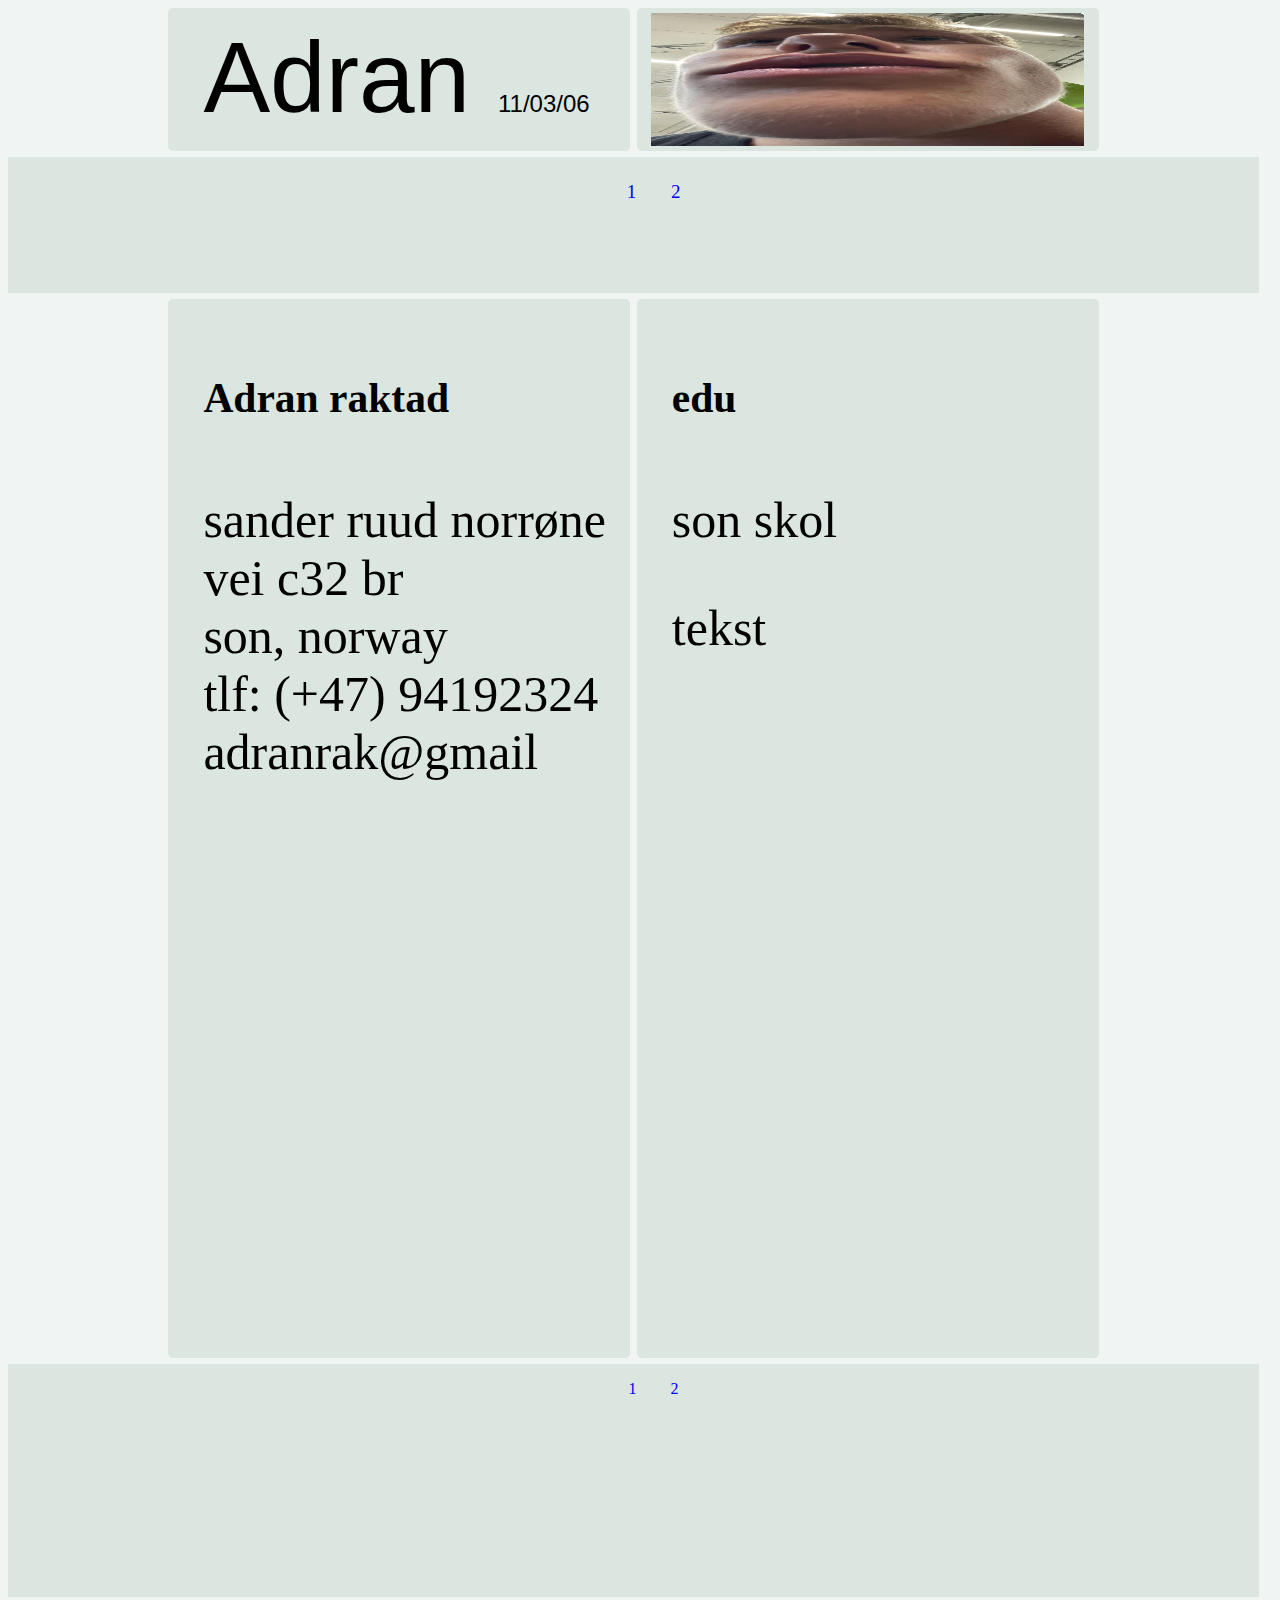
==== megside 2.html @ ba072441 "a" ====
<!DOCTYPE html>
<html lang="en">
<head>
    <meta charset="UTF-8">  
    <title>adran</title>
    <link rel="stylesheet" href="megside 2.css">

    <link rel="preconnect" href="https://fonts.googleapis.com">
    <link rel="preconnect" href="https://fonts.gstatic.com" crossorigin>

    <link href="https://fonts.googleapis.com/css2?family=Creepster&display=swap" rel="stylesheet">


</head>
<body>
    <div id="container">
        <nav id="bildep"><img src="randuA.png" width="433px" height="133"></nav>
        <nav id="menykonteiner">
            <ul>
                <li><a href="megside1.html">1</a></li>
                <li><a href="megside 2.html">2</a></li>
            </ul>   
        </nav>
        <main>Adran <font size="5" >11/03/06</font></main>
        <div id="content1"> <h5>Adran raktad</h5> <p> sander ruud norrøne vei c32 br <br> son, norway <br> tlf: (+47) 94192324 <br> adranrak@gmail <br></p></div>
        <div id="content2"> <h5>edu</h5> <p> son skol</p> tekst</div>
        <div id="bilde1"><img></div>
        <div id="bilde2"><img></div>
        <footer id="menykonteiner">
            <ul>
                <li><a href="megside1.html">1</a></li>
                <li><a href="megside 2.html">2</a></li>
            </ul>
        </footer>
    </div>
</body>
</html>
---- megside 2.css ----
body {
    background:url(Media/HalloweenBakgrunn.png);
    background-color: rgb(240, 244, 243);
}

#container {
    display: grid;
    height: 180.5vh;
    grid-template-columns: 0.5fr 1.5fr 1.5fr 0.5fr;
    grid-template-rows: 0.15fr 0.35fr 0.9fr 0.9fr 0.9fr 0.6fr;
    grid-template-areas:
        "A main bildep AC"
        "nav nav nav nav"
        "a content1 content2 xn"
        "a content1 content2 c"
        "a content1 content2 c"
        "footer footer footer footer";
        grid-gap: 0.4rem;
        text-align: center;
        
}

nav {
    grid-area: nav;
    background-color: rgb(218, 230, 223);
    padding-top: 5px;
    font-size: 19px;
}

main {
    grid-area: main;
    background-color: rgb(218, 230, 223);
    border-radius: 5px;
    padding-top: 12px;
    font-size: 100px;
    text-align: left;
    padding-left: 35px;
    font-family: 'Franklin Gothic Medium', 'Arial Narrow', Arial, sans-serif;
}


#content1 {
    grid-area: content1;
    background-color: rgb(218, 230, 223);
    border-radius: 5px;
    padding-top: 5px;
    font-size: 50px;
    text-align: left;
    padding-left: 35px;
}

 
#content2 {
    grid-area: content2;
    background-color: rgb(218, 230, 223);
    border-radius: 5px;
    padding-top: 5px;
    font-size: 50px;
    text-align: left;
    padding-left: 35px;
}

#bilde1 {
    grid-area: bilde1;
    background-color: rgb(218, 230, 223);
    border-radius: 5px;
    padding-top: 5px;
}

#bilde2 {
    grid-area: bilde2;
    background-color: rgb(218, 230, 223);
    border-radius: 5px;
    padding-top: 5px;
}

#bildep {
    grid-area: bildep;
    background-color: rgb(218, 230, 223);
    border-radius: 5px;
    padding-top: 5px;
}

footer {
    grid-area: footer;
    background-color: rgb(218, 230, 223);
    padding-top: -10px;
    font-size: 19p
}

#menykonteiner  {
    text-align: center;
    width: 100%;
}

#menykonteiner li   {
    display: inline;
    margin-right: 15px;
    margin-left: 15px;
}

#menykonteiner a {
    text-decoration: none;
}

#menykonteiner a:hover  {
    color: black;
    font-size: 100%;
    text-decoration:none;
}
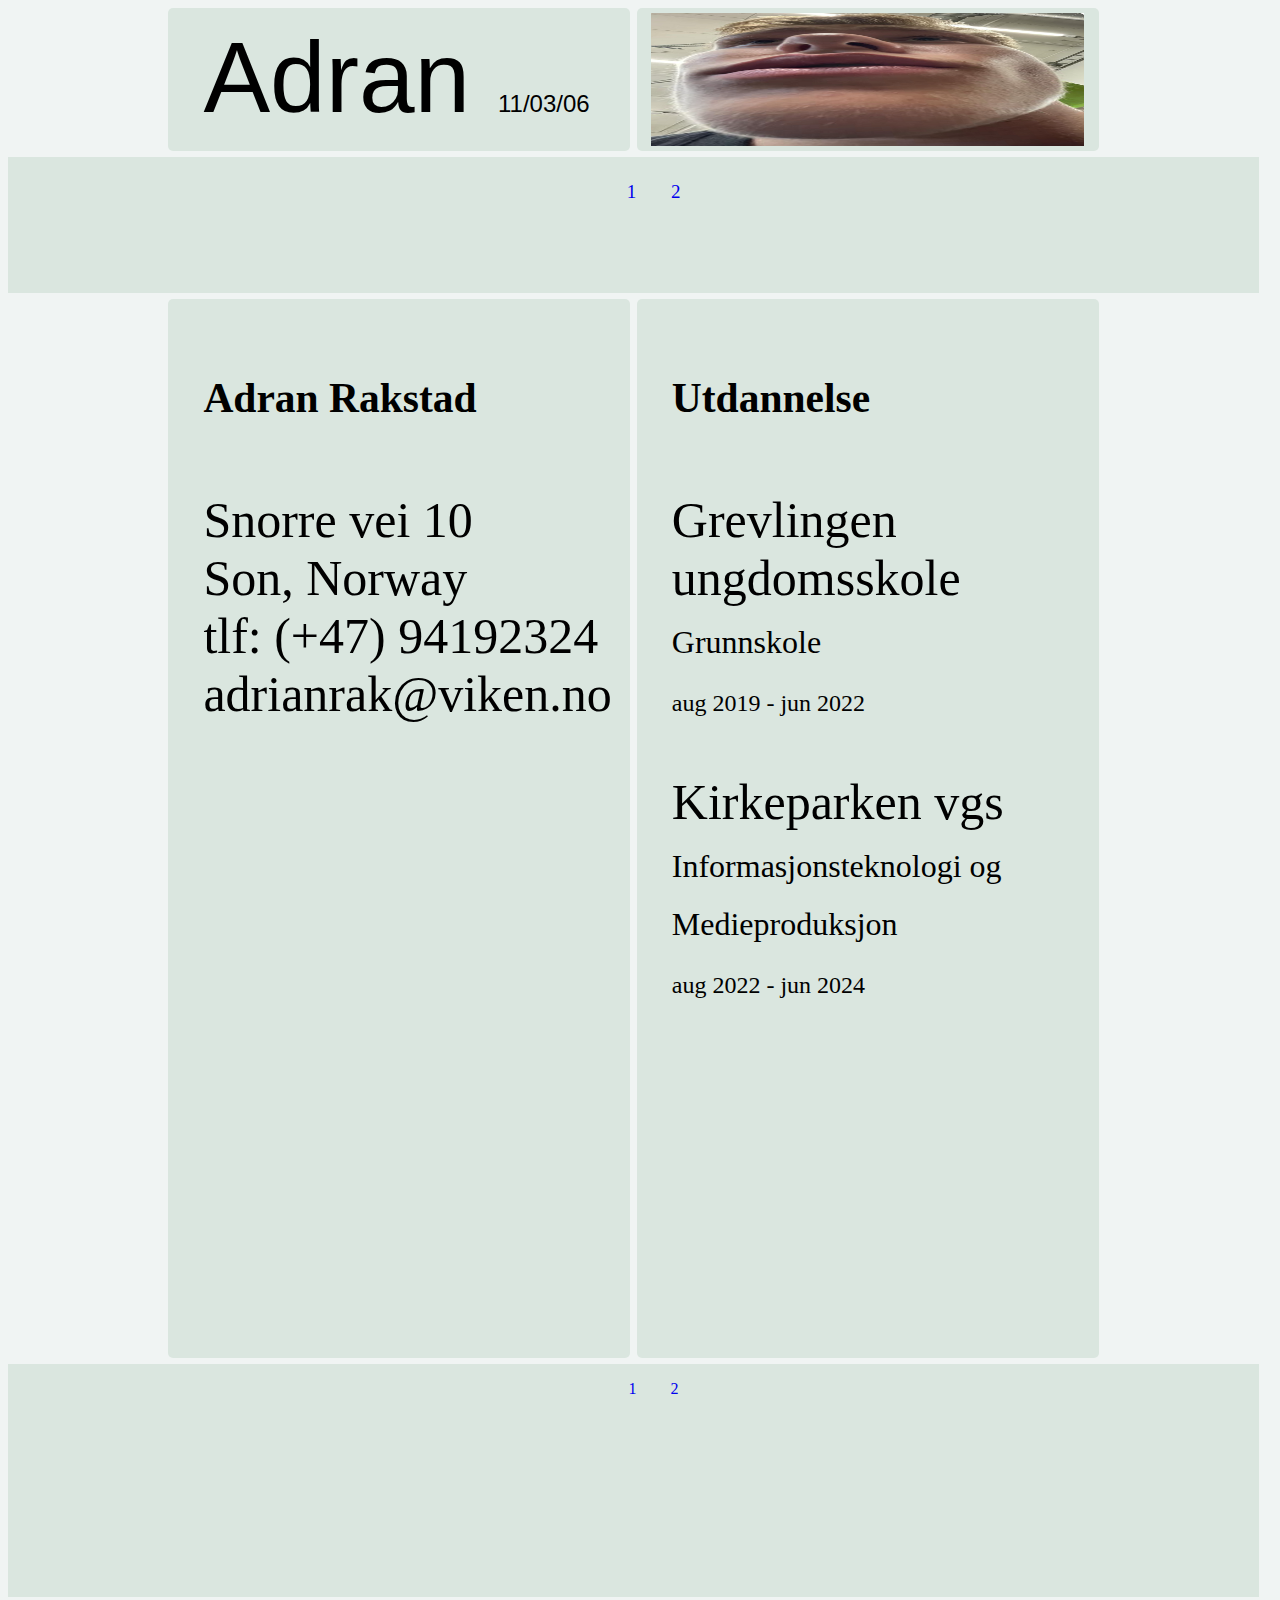
==== commit 0d860dab: "my tinger" ====
--- a/megside 2.html
+++ b/megside 2.html
@@ -22,8 +22,8 @@
             </ul>   
         </nav>
         <main>Adran <font size="5" >11/03/06</font></main>
-        <div id="content1"> <h5>Adran raktad</h5> <p> sander ruud norrøne vei c32 br <br> son, norway <br> tlf: (+47) 94192324 <br> adranrak@gmail <br></p></div>
-        <div id="content2"> <h5>edu</h5> <p> son skol</p> tekst</div>
+        <div id="content1"> <h5>Adran Rakstad</h5> <p> Snorre vei 10 <br> Son, Norway <br> tlf: (+47)   94192324 <br> adrianrak@viken.no <br></p></div>
+        <div id="content2"> <h5>Utdannelse</h5> <p>Grevlingen ungdomsskole <br><font size="6">Grunnskole</font><br><font size="5">aug 2019 - jun 2022</font></p>Kirkeparken vgs<br><font size="6">Informasjonsteknologi og Medieproduksjon</font><br><font size="5">aug 2022 - jun 2024</font></div>
         <div id="bilde1"><img></div>
         <div id="bilde2"><img></div>
         <footer id="menykonteiner">
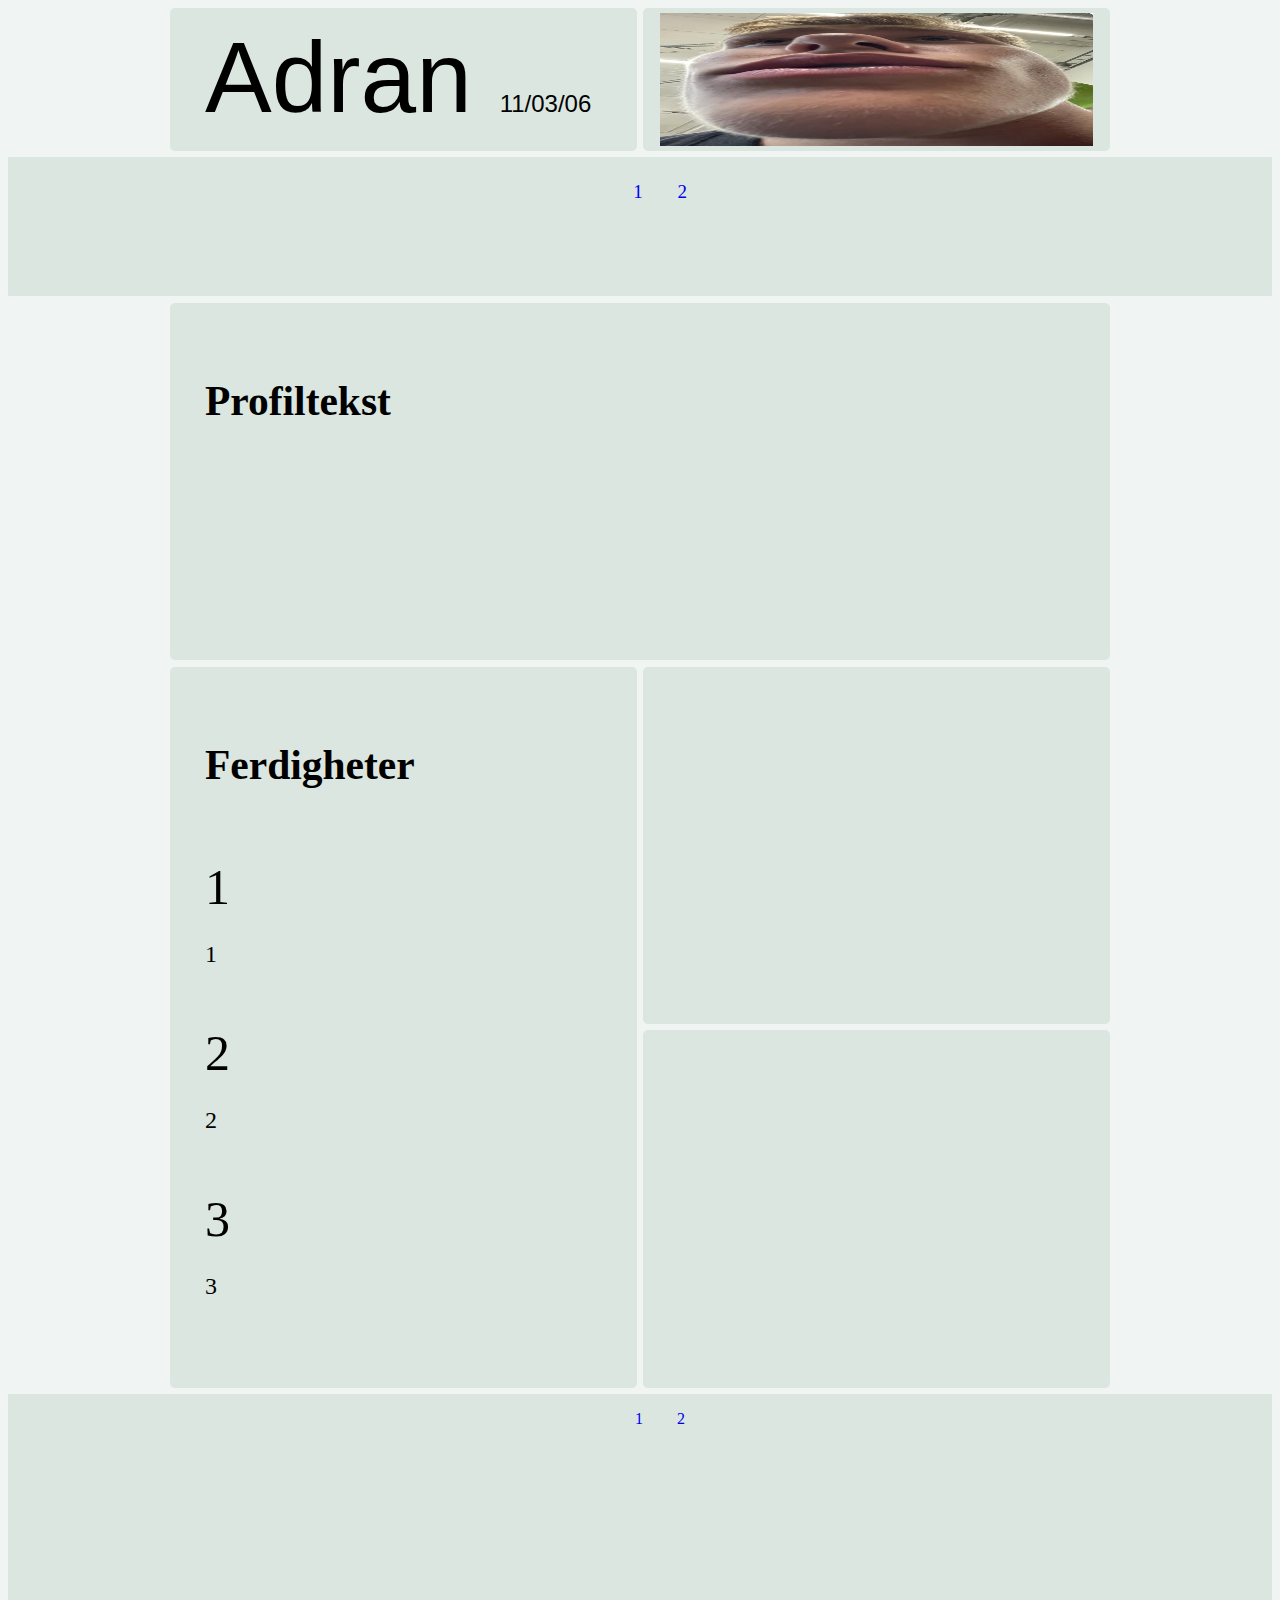
==== commit 96a6e630: "a" ====
--- a/megside 2.html
+++ b/megside 2.html
@@ -22,8 +22,8 @@
             </ul>   
         </nav>
         <main>Adran <font size="5" >11/03/06</font></main>
-        <div id="content1"> <h5>Adran Rakstad</h5> <p> Snorre vei 10 <br> Son, Norway <br> tlf: (+47)   94192324 <br> adrianrak@viken.no <br></p></div>
-        <div id="content2"> <h5>Utdannelse</h5> <p>Grevlingen ungdomsskole <br><font size="6">Grunnskole</font><br><font size="5">aug 2019 - jun 2022</font></p>Kirkeparken vgs<br><font size="6">Informasjonsteknologi og Medieproduksjon</font><br><font size="5">aug 2022 - jun 2024</font></div>
+        <div id="content1"> <h5>Ferdigheter</h5> <p>1<br><font size="5">1</font></p>2<br><font size="5">2</font></p>3<br><font size="5">3</font></div>
+        <div id="content2"> <h5>Profiltekst</h5> <p></p></div>
         <div id="bilde1"><img></div>
         <div id="bilde2"><img></div>
         <footer id="menykonteiner">
--- a/megside 2.css
+++ b/megside 2.css
@@ -11,9 +11,9 @@
     grid-template-areas:
         "A main bildep AC"
         "nav nav nav nav"
-        "a content1 content2 xn"
-        "a content1 content2 c"
-        "a content1 content2 c"
+        "a content2 content2 xn"
+        "a content1 bilde1 c"
+        "a content1 bilde2 c"
         "footer footer footer footer";
         grid-gap: 0.4rem;
         text-align: center;
@@ -49,7 +49,7 @@
     padding-left: 35px;
 }
 
- 
+
 #content2 {
     grid-area: content2;
     background-color: rgb(218, 230, 223);
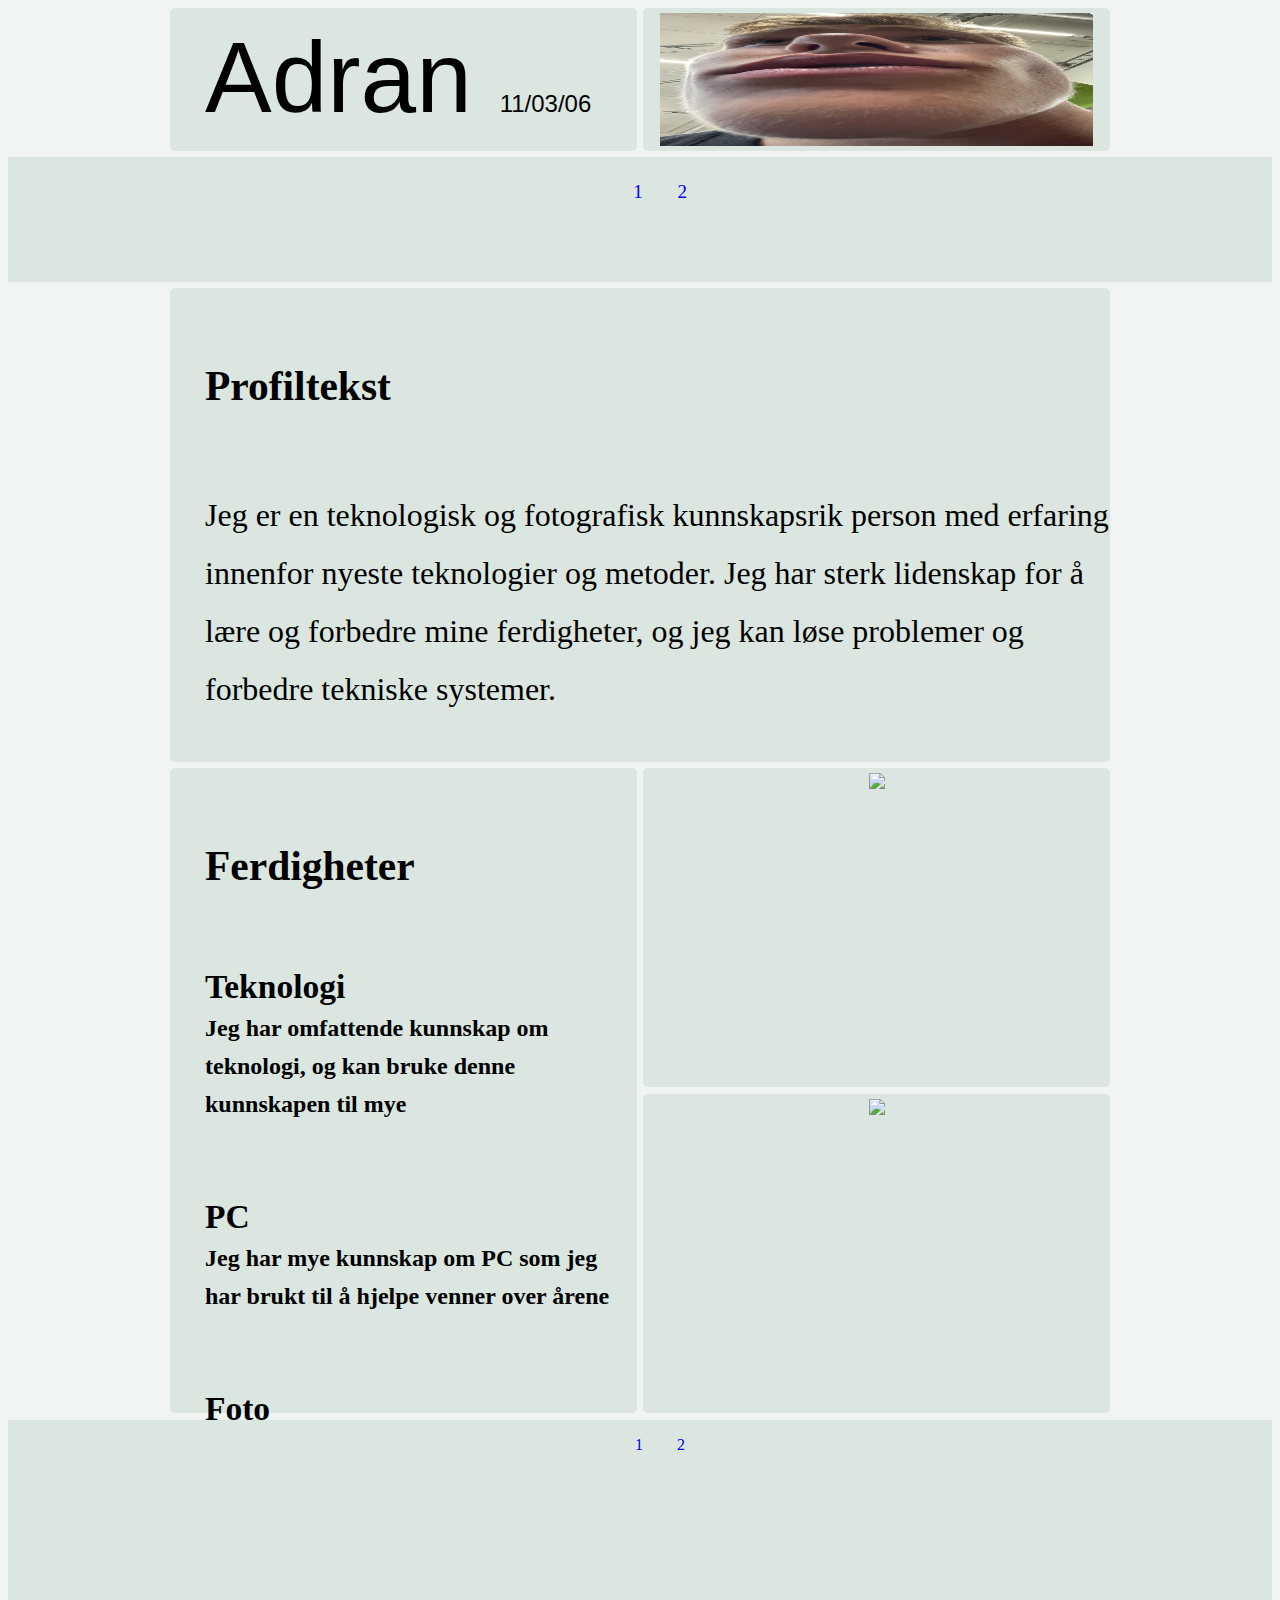
==== commit 5fd70c99: "a" ====
--- a/megside 2.html
+++ b/megside 2.html
@@ -22,10 +22,11 @@
             </ul>   
         </nav>
         <main>Adran <font size="5" >11/03/06</font></main>
-        <div id="content1"> <h5>Ferdigheter</h5> <p>1<br><font size="5">1</font></p>2<br><font size="5">2</font></p>3<br><font size="5">3</font></div>
-        <div id="content2"> <h5>Profiltekst</h5> <p></p></div>
-        <div id="bilde1"><img></div>
-        <div id="bilde2"><img></div>
+        <div id="content1"> <h5>Ferdigheter</h5> <h6>Teknologi<br><font size="5">Jeg har omfattende kunnskap om teknologi, og kan bruke denne kunnskapen til mye</font></h6><h6>PC<br><font size="5">Jeg har mye kunnskap om PC som jeg har brukt til å hjelpe venner over årene</font></h6><h6>Foto<br><font size="5">Nybegynner fotograf med mye lidenskap</font></h6></div>
+        <div id="content2"> <h5>Profiltekst</h5> <p><font size="6">Jeg er en teknologisk og fotografisk kunnskapsrik person med erfaring innenfor nyeste teknologier og metoder. Jeg har sterk lidenskap for å lære og forbedre mine ferdigheter, og jeg kan løse problemer og forbedre tekniske systemer.
+        </font></p></div>
+        <div id="bilde1"><img src="media/bilde 1.png" height="360"></div>
+        <div id="bilde2"><img src="media/bilde 2.JPG" height="360"></div>
         <footer id="menykonteiner">
             <ul>
                 <li><a href="megside1.html">1</a></li>
@@ -34,4 +35,4 @@
         </footer>
     </div>
 </body>
-</html>+</html> 